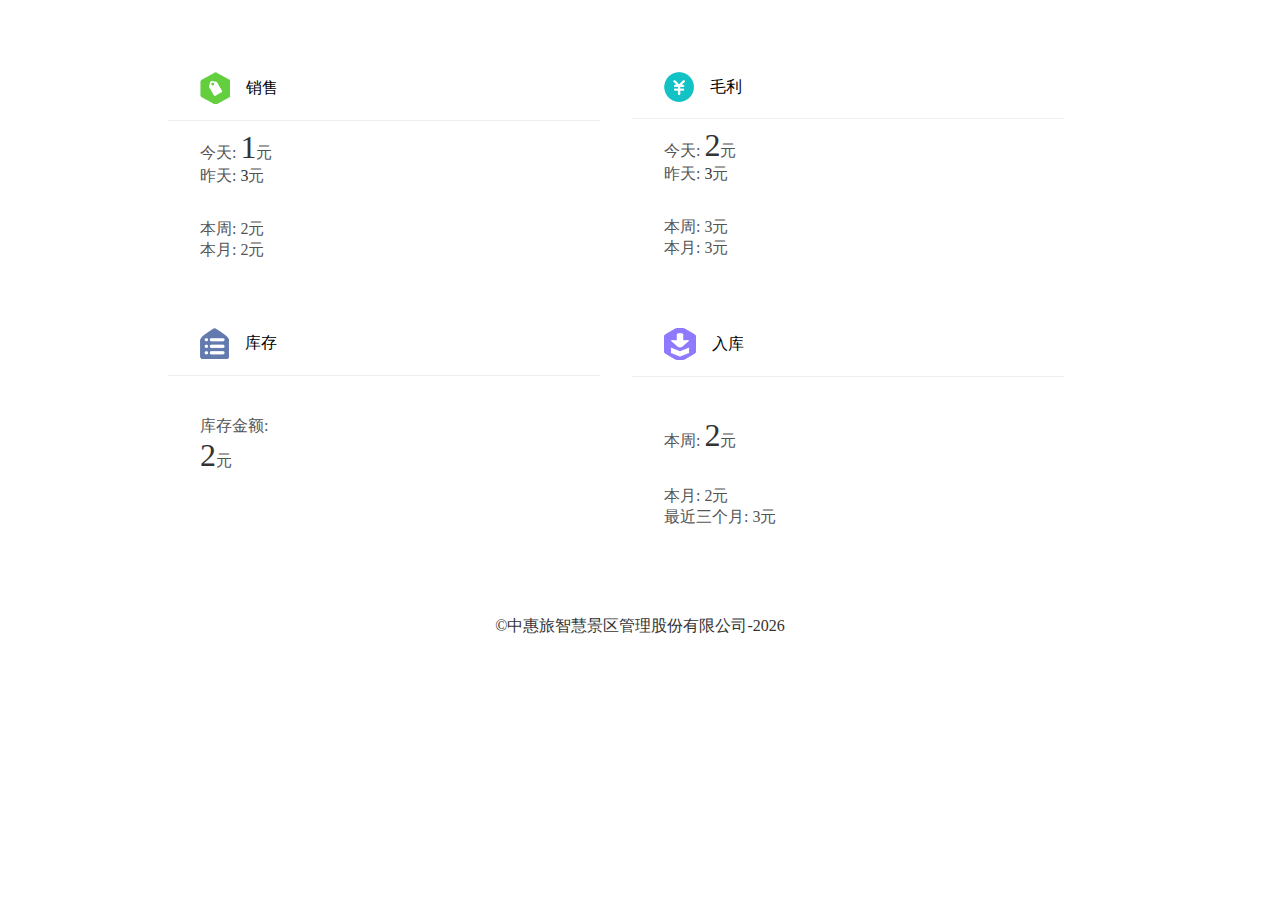
==== page/home.html @ bea33629 "first commit" ====
<!DOCTYPE html>
<html lang="en">
<head>
    <meta charset="UTF-8">
    <link rel="stylesheet" href="../css/common/common.css">
    <link rel="stylesheet" href="../css/home.css">
</head>
<body>
    <div id="contain">
        <div class="cop sale">
            <div class="top">
                <img src="../img/index/销售@2x.png" alt="">
                <span>销售</span>
            </div>
            <div class="content"></div>
        </div>
        <div class="cop money">
            <div class="top">
                <img src="../img/index/钱@2x.png" alt="">
                <span>毛利</span>
            </div>
            <div class="content"></div>
        </div>
        <div class="cop repon">
            <div class="top">
                <img src="../img/index/库存详情@2x.png" alt="">
                <span>库存</span>
            </div>
            <div class="content"></div>
        </div>
        <div class="cop inrepon">
            <div class="top">
                <img src="../img/index/调拨入库@2x.png" alt="">
                <span>入库</span>
            </div>
            <div class="content"></div>
        </div>
        <div class="bottom">©中惠旅智慧景区管理股份有限公司-2018</div>
    </div>
    <script src="../js/common/jquery-3.3.1.min.js"></script>
    <script>
        //
        (function(){
            var date = new Date();
            $(document).ready(function () {
                $('#contain .bottom').text('©中惠旅智慧景区管理股份有限公司-' + date.getFullYear());
                dealContent();
            })

            function dealContent(){
                $('#contain .sale .content').html(//销售
                    '<p>今天:  <span class="large">1</span>元</p>' +
                    '<p class="small">昨天:  <span class="now">3</span>元</p>' +
                    '<p>本周:  2元</p>' +
                    '<p>本月:  2元</p>'
                );
                $('#contain .money .content').html(//毛利
                    '<p>今天:  <span class="large">2</span>元</p>' +
                    '<p class="small">昨天:  <span class="now">3</span>元</p>' +
                    '<p>本周:  3元</p>' +
                    '<p>本月:  3元</p>'
                );
                $('#contain .repon .content').html(//库存
                    '<p>库存金额:</p>' +
                    '<p><span class="large">2</span>元</p>'
                );
                $('#contain .inrepon .content').html(//入库
                    '<p>本周:  <span class="large">2</span>元</p>'+
                    '<p>本月:  2元</p>'+
                    '<p>最近三个月:  3元</p>'
                );
            }
        })();
    </script>
</body>
</html>
---- css/common/common.css ----
*{
    font-size: 16px;
    outline: none;
}
li{
    list-style: none;
}
body{
    overflow: hidden;
}
input,button,select{

}
#tables_paginate{
    margin-right: 50%;
    transform: translateX(50%);
    font-size: 1rem;
}

#tables_paginate span a{
    padding: 7px 10px;
    background-color: #ffffff;
    border: solid 1px #dcdcdc;;
    color: #333333;
    border-radius: .5rem;
}
#tables_paginate span .current{
    background: #808dff;
    border-radius: .5rem;
    color: white !important;
}
#tables_paginate span .current:hover{
    background: #808dff !important;
    border-radius: .5rem;
    color: white !important;
}
#tables_paginate span .paginate_button:active{
    box-shadow: inset 0 0 0 #111;
}
#tables_paginate>a:active{
    box-shadow: inset 0 0 0 #111;
}
#tables_paginate>a{
    color: #333333 !important;
    background: white !important;
    border: none;
}
#tables_paginate span a:hover{
    background: #ffffff !important;
    color: #333333 !important;
    border: solid 1px #dcdcdc;;
}

table.dataTable thead td,table.dataTable tbody td{
     padding: 1rem 1rem;
    text-align: center;
 }

#tables{
    border-radius: .5rem;
    border: solid 1px #dcdcdc;
}

#tables tr:nth-child(even){
    background-color: #f9f9fb;
}
#tables thead tr:nth-child(1){
    background-color: #f9f9fb;
    border-radius: .5rem;
}

#tables thead tr td{
    border: none;
    color: #333333;
    font-weight: bold;
}
---- css/home.css ----
#contain{
    padding: 2rem 10rem 0 10rem;

}

#contain .cop{
    width: 27rem;
    height: 15rem;
    border-radius: 1rem;
    background-color: #ffffff;
    float: left;
}
#contain .cop{
    margin: 1rem 2rem 0 0;
}

#contain .cop .top{
    width: 100%;
    box-sizing: border-box;
    padding: 1rem 2rem;
    border-bottom: 1px solid #eee;
    display: flex;
    flex-direction: row;
    align-items: center;
}
#contain .cop .top img{
    margin-right: 1rem;
}
#contain .cop .content{
    box-sizing: border-box;
    padding: .5rem 2rem;
    color: #555555;
}
#contain .cop .content p{
    margin: 0;
}
#contain .cop .content .now{
    color: #333333;
}
#contain .cop .content .large{
    font-size: 2rem;
    color: #333333;
}
#contain .cop .content .small{
    margin-bottom: 2rem;
}
#contain .cop.repon .content p:first-child{
    margin-top: 2rem;
}
#contain .cop.inrepon .content p:first-child{
    margin: 2rem 0;
}
#contain .bottom{
    text-align: center;
    font-size: 1rem;
    color: #333333;
    margin-top: 4rem;
    float: right;
    width: 100%;
}
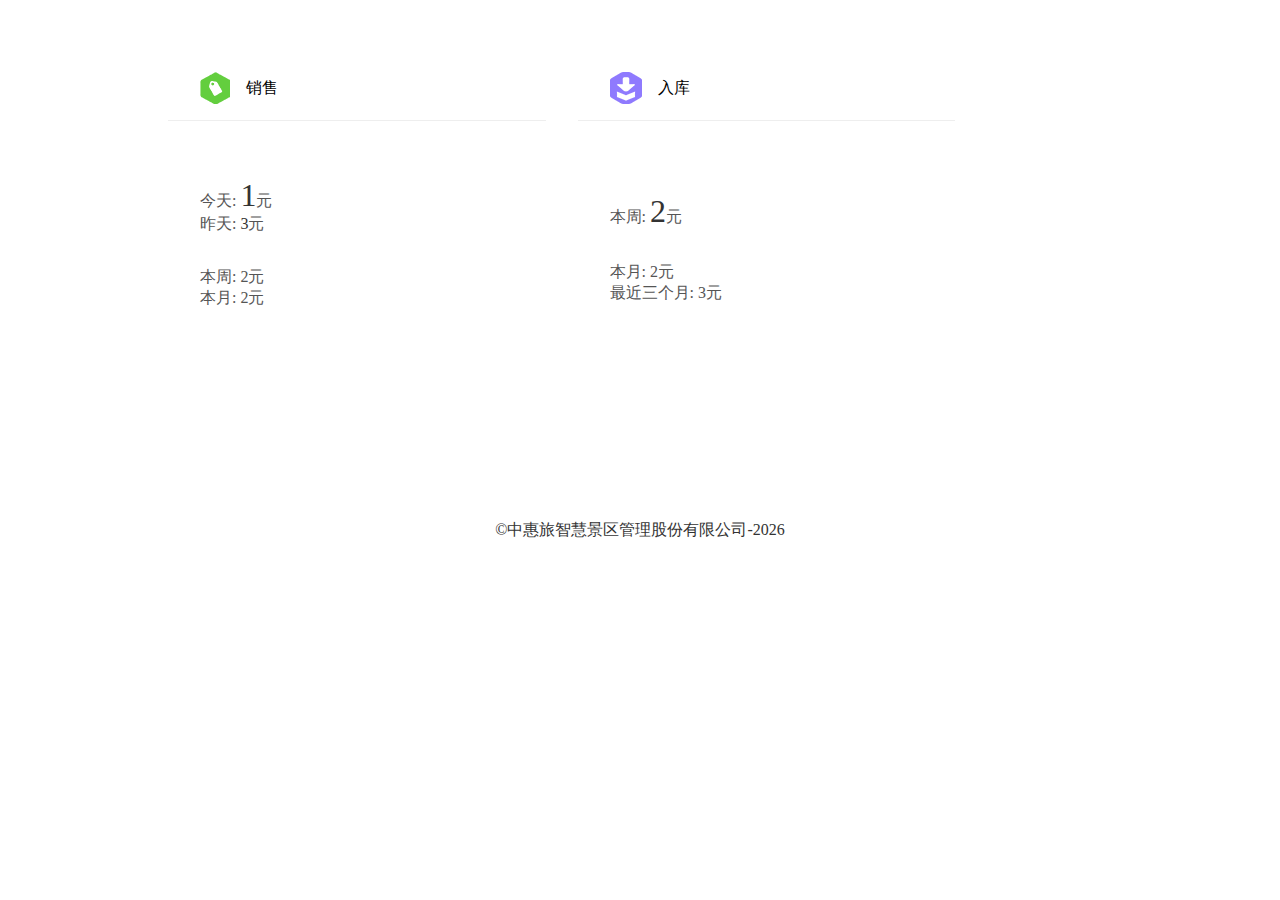
==== commit 8214dc1c: "新增" ====
--- a/page/home.html
+++ b/page/home.html
@@ -14,20 +14,20 @@
             </div>
             <div class="content"></div>
         </div>
-        <div class="cop money">
-            <div class="top">
-                <img src="../img/index/钱@2x.png" alt="">
-                <span>毛利</span>
-            </div>
-            <div class="content"></div>
-        </div>
-        <div class="cop repon">
-            <div class="top">
-                <img src="../img/index/库存详情@2x.png" alt="">
-                <span>库存</span>
-            </div>
-            <div class="content"></div>
-        </div>
+        <!--<div class="cop money">-->
+            <!--<div class="top">-->
+                <!--<img src="../img/index/钱@2x.png" alt="">-->
+                <!--<span>毛利</span>-->
+            <!--</div>-->
+            <!--<div class="content"></div>-->
+        <!--</div>-->
+        <!--<div class="cop repon">-->
+            <!--<div class="top">-->
+                <!--<img src="../img/index/库存详情@2x.png" alt="">-->
+                <!--<span>库存</span>-->
+            <!--</div>-->
+            <!--<div class="content"></div>-->
+        <!--</div>-->
         <div class="cop inrepon">
             <div class="top">
                 <img src="../img/index/调拨入库@2x.png" alt="">
@@ -48,22 +48,27 @@
             })
 
             function dealContent(){
+                // $.ajax({
+                //     success:function (res) {
+                //
+                //     }
+                // });
                 $('#contain .sale .content').html(//销售
                     '<p>今天:  <span class="large">1</span>元</p>' +
                     '<p class="small">昨天:  <span class="now">3</span>元</p>' +
                     '<p>本周:  2元</p>' +
                     '<p>本月:  2元</p>'
                 );
-                $('#contain .money .content').html(//毛利
-                    '<p>今天:  <span class="large">2</span>元</p>' +
-                    '<p class="small">昨天:  <span class="now">3</span>元</p>' +
-                    '<p>本周:  3元</p>' +
-                    '<p>本月:  3元</p>'
-                );
-                $('#contain .repon .content').html(//库存
-                    '<p>库存金额:</p>' +
-                    '<p><span class="large">2</span>元</p>'
-                );
+                // $('#contain .money .content').html(//毛利
+                //     '<p>今天:  <span class="large">2</span>元</p>' +
+                //     '<p class="small">昨天:  <span class="now">3</span>元</p>' +
+                //     '<p>本周:  3元</p>' +
+                //     '<p>本月:  3元</p>'
+                // );
+                // $('#contain .repon .content').html(//库存
+                //     '<p>库存金额:</p>' +
+                //     '<p><span class="large">2</span>元</p>'
+                // );
                 $('#contain .inrepon .content').html(//入库
                     '<p>本周:  <span class="large">2</span>元</p>'+
                     '<p>本月:  2元</p>'+
--- a/css/common/common.css
+++ b/css/common/common.css
@@ -73,4 +73,31 @@
     border: none;
     color: #333333;
     font-weight: bold;
-}+}
+input[type=checkbox] {
+    position: relative;
+    width: 1rem;
+    height: 1rem;
+}
+input[type=checkbox]::before{
+	content:'';
+    position: absolute;
+    top: 0;
+    left: 0;
+	height: 1rem;
+	width: 1rem;
+	background-color: #fff;
+	border: 1px solid #8490ff;
+	border-radius:5px ;
+}
+input[type=checkbox]:checked::before{
+	content: '';
+	position: absolute;
+    top: 0;
+    left: 0;
+	height: 1rem;
+	width: 1rem;
+	color: #fff;
+	background-image: url(../../img/basicData/active.png);
+	background-size: 100% 100%;
+}
--- a/css/home.css
+++ b/css/home.css
@@ -4,8 +4,8 @@
 }
 
 #contain .cop{
-    width: 27rem;
-    height: 15rem;
+    width: 40%;
+    height: 25rem;
     border-radius: 1rem;
     background-color: #ffffff;
     float: left;
@@ -28,7 +28,7 @@
 }
 #contain .cop .content{
     box-sizing: border-box;
-    padding: .5rem 2rem;
+    padding: 3.5rem 2rem;
     color: #555555;
 }
 #contain .cop .content p{
@@ -48,7 +48,7 @@
     margin-top: 2rem;
 }
 #contain .cop.inrepon .content p:first-child{
-    margin: 2rem 0;
+    margin: 1rem 0 2rem 0;
 }
 #contain .bottom{
     text-align: center;
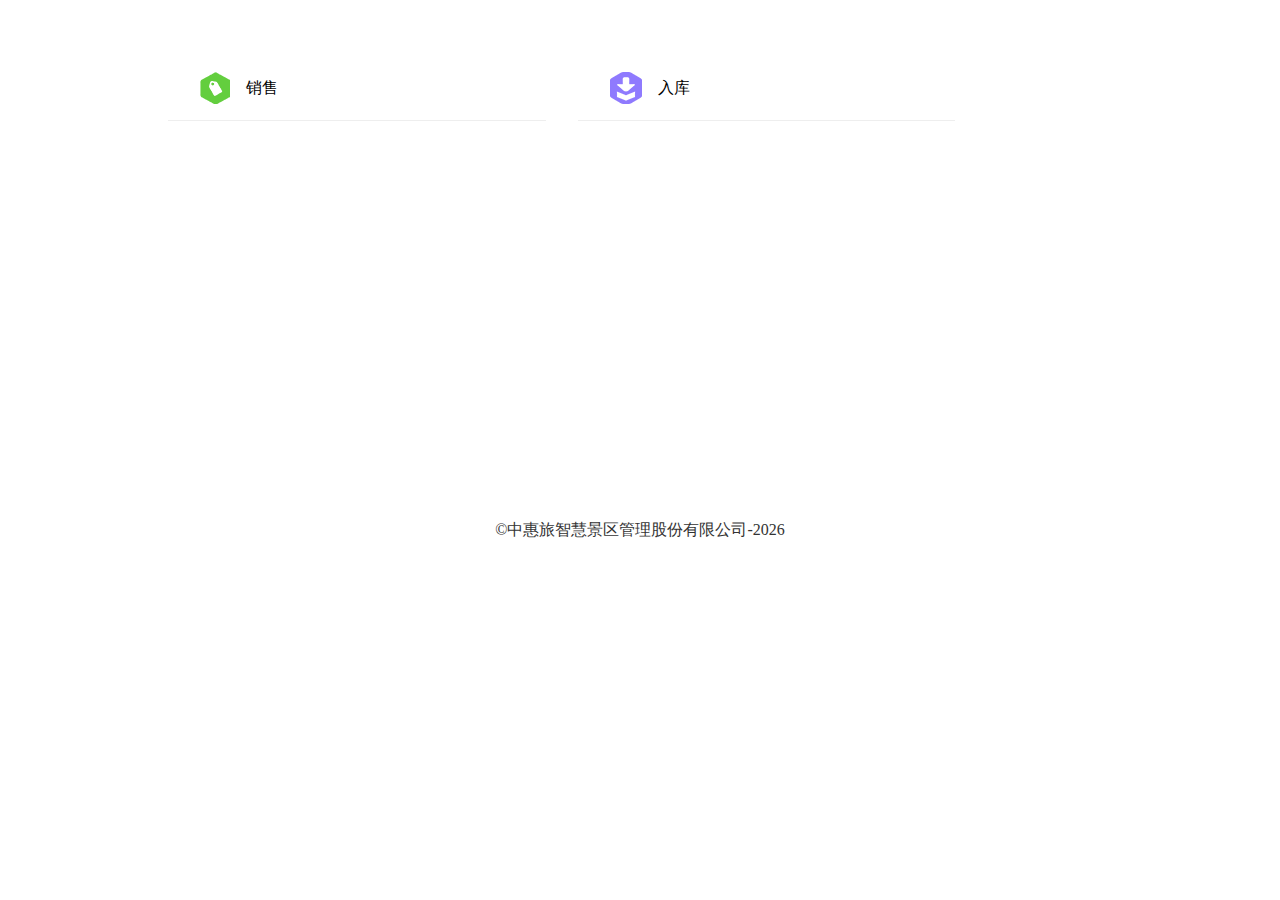
==== commit 23146559: "init" ====
--- a/page/home.html
+++ b/page/home.html
@@ -38,6 +38,7 @@
         <div class="bottom">©中惠旅智慧景区管理股份有限公司-2018</div>
     </div>
     <script src="../js/common/jquery-3.3.1.min.js"></script>
+    <script src="../js/common/common.js"></script>
     <script>
         //
         (function(){
@@ -48,17 +49,24 @@
             })
 
             function dealContent(){
-                // $.ajax({
-                //     success:function (res) {
-                //
-                //     }
-                // });
-                $('#contain .sale .content').html(//销售
-                    '<p>今天:  <span class="large">1</span>元</p>' +
-                    '<p class="small">昨天:  <span class="now">3</span>元</p>' +
-                    '<p>本周:  2元</p>' +
-                    '<p>本月:  2元</p>'
-                );
+                $.ajax({
+                    url:apiUrl + 'order_transaction/statistics',
+                    success:function (res) {
+                        var salesStatisticsVo = res.data.salesStatisticsVo;
+                        var stockinStatisticsVo = res.data.stockinStatisticsVo;
+                        $('#contain .sale .content').html(//销售
+                            '<p>今天:  <span class="large">'+salesStatisticsVo.toDayTotalAmount+'</span>元</p>' +
+                            '<p class="small">昨天:  <span class="now">'+salesStatisticsVo.yesterDayTotalAmount+'</span>元</p>' +
+                            '<p>本周:  '+salesStatisticsVo.thisWeekTotalAmount+'</p>' +
+                            '<p>本月:  '+salesStatisticsVo.thisMonthTotalAmount+'</p>'
+                        );
+                        $('#contain .inrepon .content').html(//入库
+                            '<p>本周:  <span class="large">'+stockinStatisticsVo.thisWeekTotalAmount+'</span>元</p>'+
+                            '<p>本月:  '+stockinStatisticsVo.thisMonthTotalAmount+'元</p>'+
+                            '<p>最近三个月:  '+stockinStatisticsVo.threeMonthsTotalAmount+'元</p>'
+                        );
+                    }
+                });
                 // $('#contain .money .content').html(//毛利
                 //     '<p>今天:  <span class="large">2</span>元</p>' +
                 //     '<p class="small">昨天:  <span class="now">3</span>元</p>' +
@@ -69,11 +77,6 @@
                 //     '<p>库存金额:</p>' +
                 //     '<p><span class="large">2</span>元</p>'
                 // );
-                $('#contain .inrepon .content').html(//入库
-                    '<p>本周:  <span class="large">2</span>元</p>'+
-                    '<p>本月:  2元</p>'+
-                    '<p>最近三个月:  3元</p>'
-                );
             }
         })();
     </script>
